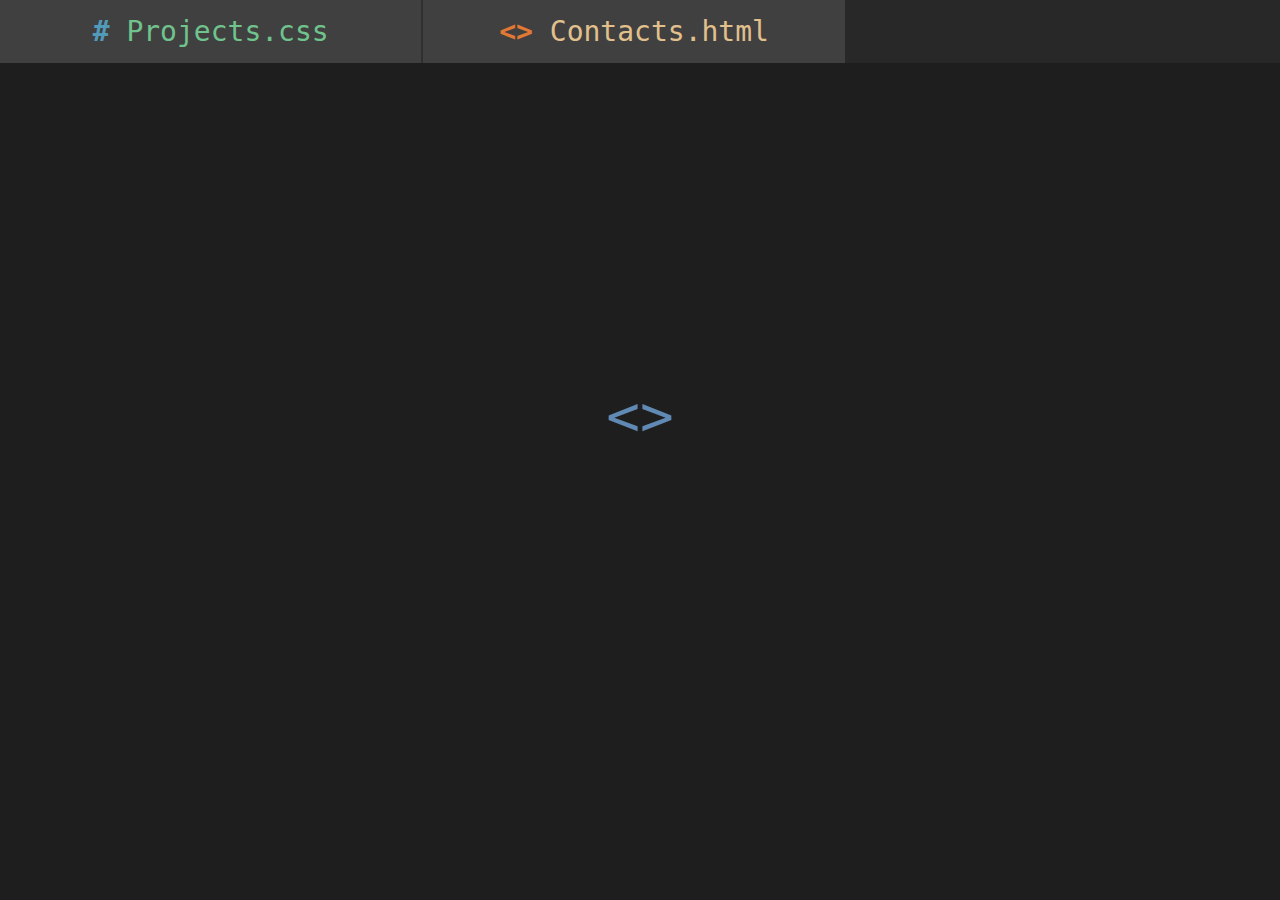
==== index.html @ 5a2c443e "navbar tab alternating styling" ====
<!DOCTYPE html>
<html lang="en">

<head>
    <title>Portfolio</title>
    <meta charset="utf-8">
    <link rel="stylesheet" href="styles.css">

</head>

<body>
    <div class="navbar">
        <button id="projectscss" class="projectscss"><b><span># </span></b>Projects.css</button>
        <button id="contactshtml" class="contactshtml"><b><span>&lt&gt </span></b>Contacts.html</button>
    </div>
    <div class="main">
        <h1class="anime"><span id=typeanim style="color:#6089B4">&ltBen <span style="color:#D0B344">Puhalski</span>&gt</span></h1>
    </div>

    <script src="scripts/main.js"></script>
</body>

</html>
---- styles.css ----
body {
    margin: 0px;
    font-family: 'Courier New', monospace;/* if consolas isn't available*/
    font-family: Consolas, monaco, monospace;
    background-color: #1E1E1E;
}

.navbar {
    display: flex;
    background-color: #282828;
}

.navbar button {
    background-color: #404040;
    text-align: center;
    font-size: 28px;
    padding: 15px;
    padding-left: 0px;
    padding-right: 0px;
    border-style: solid;
    border-color: #303030;
    border-width: 0px;
    color: white;
    font-family: 'Courier New', monospace;/* if consolas isn't available*/
    font-family: Consolas, monaco, monospace;
    cursor: pointer;
    width: 33%;
}

.navbar button.projectscss {
    color: #70C38D;
    border-right-width: 1px;
}

.navbar button.projectscss span {
    color: #519ABA;
}

.navbar button.contactshtml {
    color: #E2C08D;
    border-left-width: 1px;
}

.navbar button.contactshtml span {
    color: #E17833;
}

.main {
    text-align: center;
    padding-top: 320px;
    padding-bottom: 320px;
    font-size: 56px;
}

.main h1 {
    overflow: hidden;
}
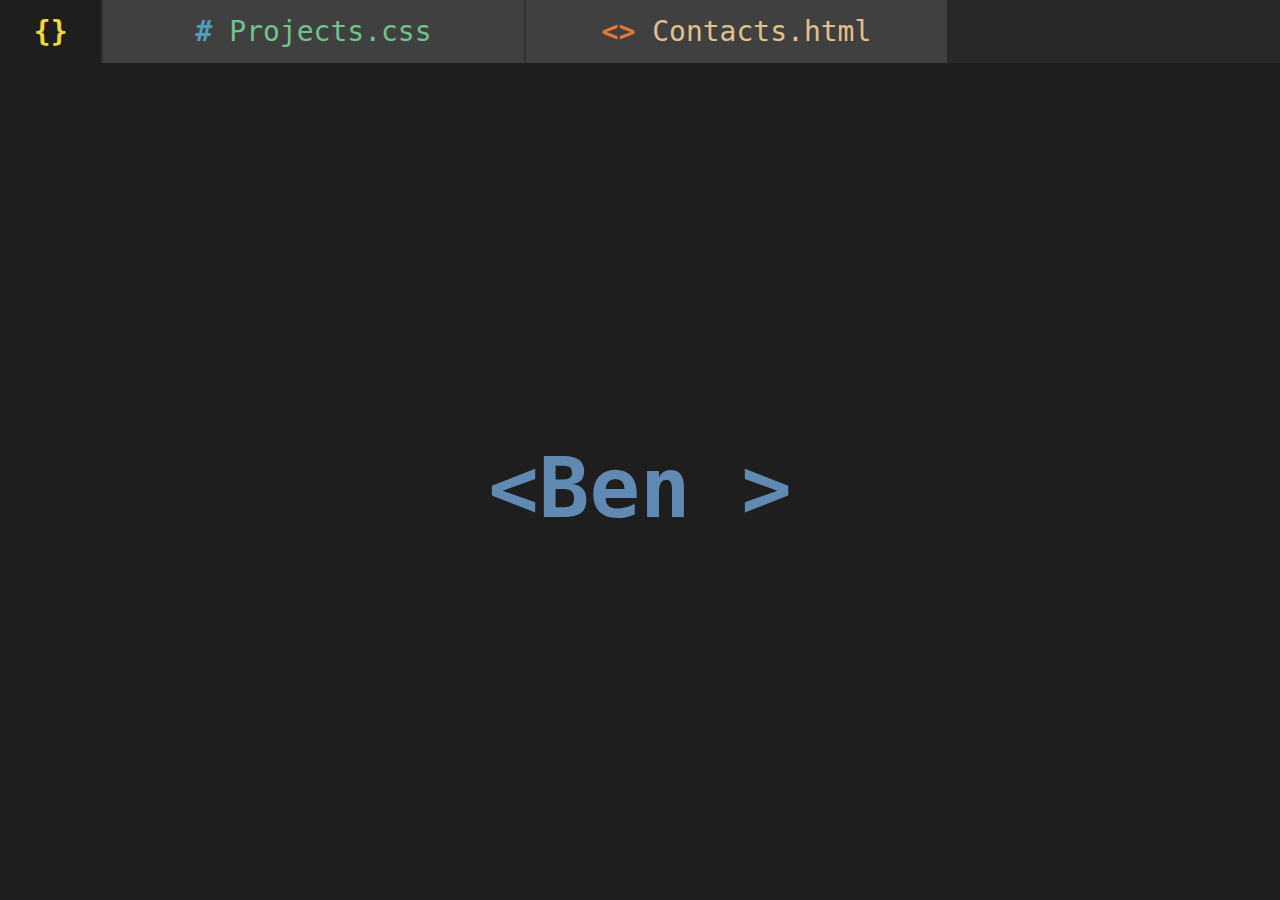
==== commit a189311a: "added typewriter string interpretation" ====
--- a/index.html
+++ b/index.html
@@ -2,22 +2,41 @@
 <html lang="en">
 
 <head>
-    <title>Portfolio</title>
+    <title>home.js</title>
     <meta charset="utf-8">
     <link rel="stylesheet" href="styles.css">
-
+    <style>
+        .navbar button.homejs {/*active*/
+            background-color: #1E1E1E;
+            cursor: default;
+        }
+        .navbar button.homejs:hover span:after {
+            content: '';
+        }
+        .navbar button.homejs:hover {
+            width: 8%;
+            transition: 0.4s;
+        }
+    </style>
 </head>
 
 <body>
     <div class="navbar">
+        <button id="homejs" class="homejs"><b><span>{}</span></b></button>
         <button id="projectscss" class="projectscss"><b><span># </span></b>Projects.css</button>
         <button id="contactshtml" class="contactshtml"><b><span>&lt&gt </span></b>Contacts.html</button>
     </div>
+
+
+
     <div class="main">
-        <h1class="anime"><span id=typeanim style="color:#6089B4">&ltBen <span style="color:#D0B344">Puhalski</span>&gt</span></h1>
+        <h1 class="anime"><span id=typeanim style="color:#6089B4">&ltBen <span style="color:#D0B344">Puhalski</span>&gt</span></h1>
     </div>
 
+
+
     <script src="scripts/main.js"></script>
+    <script id="typewriter" data-id="typeanim" src="scripts/typewriter.js"></script>
 </body>
 
 </html>--- a/styles.css
+++ b/styles.css
@@ -27,9 +27,33 @@
     width: 33%;
 }
 
+
+
+.navbar button.homejs {
+    border-right-width: 1px;
+    width: 8%;
+    transition: 0.4s;
+}
+
+.navbar button.homejs span {
+    color: #efd63e;
+}
+
+.navbar button.homejs:hover {
+    width: 25%;
+}
+
+.navbar button.homejs:hover span:after {
+    content: '\00a0Home.js';
+}
+
+
+
+
 .navbar button.projectscss {
     color: #70C38D;
     border-right-width: 1px;
+    border-left-width: 1px;
 }
 
 .navbar button.projectscss span {
@@ -48,8 +72,7 @@
 .main {
     text-align: center;
     padding-top: 320px;
-    padding-bottom: 320px;
-    font-size: 56px;
+    font-size: 42px;
 }
 
 .main h1 {
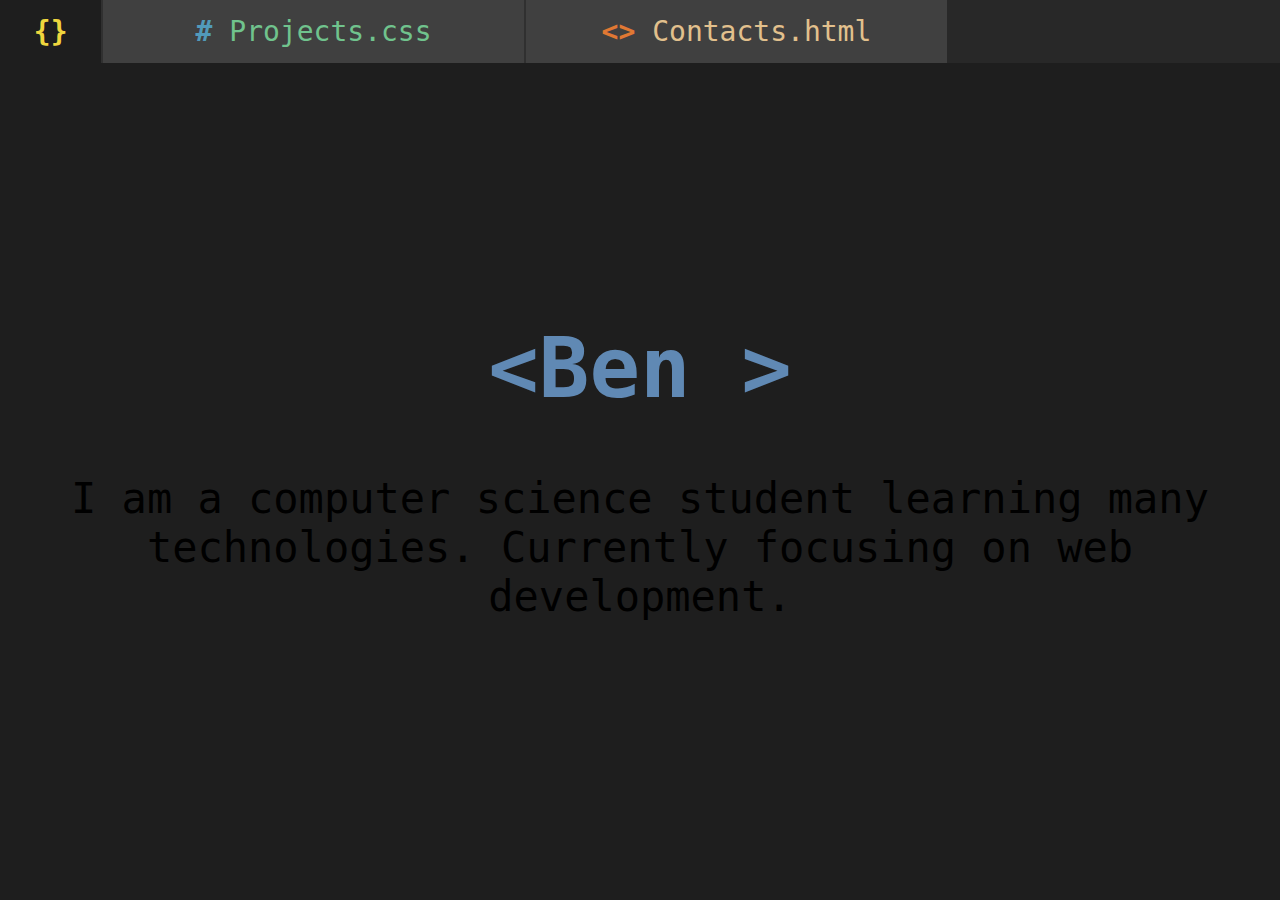
==== commit 5847267b: "animate paragraph" ====
--- a/index.html
+++ b/index.html
@@ -31,12 +31,13 @@
 
     <div class="main">
         <h1 class="anime"><span id=typeanim style="color:#6089B4">&ltBen <span style="color:#D0B344">Puhalski</span>&gt</span></h1>
+        <p>I am a computer science student learning many technologies. Currently focusing on web development.</p>
     </div>
 
 
 
     <script src="scripts/main.js"></script>
-    <script id="typewriter" data-id="typeanim" src="scripts/typewriter.js"></script>
+    <script id="typewriter" data-id="typeanim" data-text='_!&lt!*!&gt!Ben #D0B344Puhalski#' src="scripts/typewriter.js"></script>
 </body>
 
 </html>--- a/styles.css
+++ b/styles.css
@@ -71,10 +71,43 @@
 
 .main {
     text-align: center;
-    padding-top: 320px;
+    padding-top: 200px;
     font-size: 42px;
 }
 
 .main h1 {
     overflow: hidden;
 }
+/*
+.main p {
+    padding-left: 10%;
+    padding-right: 10%;
+    margin-top: 70px;
+    color: #bfbfbf;
+    text-align: left;
+    opacity: 0;
+    animation: opacityup;
+    animation-duration: 1s;
+    animation-delay: 1.8s;
+    animation-fill-mode: forwards;
+    animation-timing-function: ease;
+}
+
+@keyframes opacityup {
+    from {
+        opacity: 0;
+        transform: translateY(40px);
+    }
+    to {
+        opacity: 1;
+        transform: translateY(0px);
+    }
+}*/
+
+#typecontact {
+    color: grey;
+}
+
+#typeproj {
+    color: #E2C08D;
+}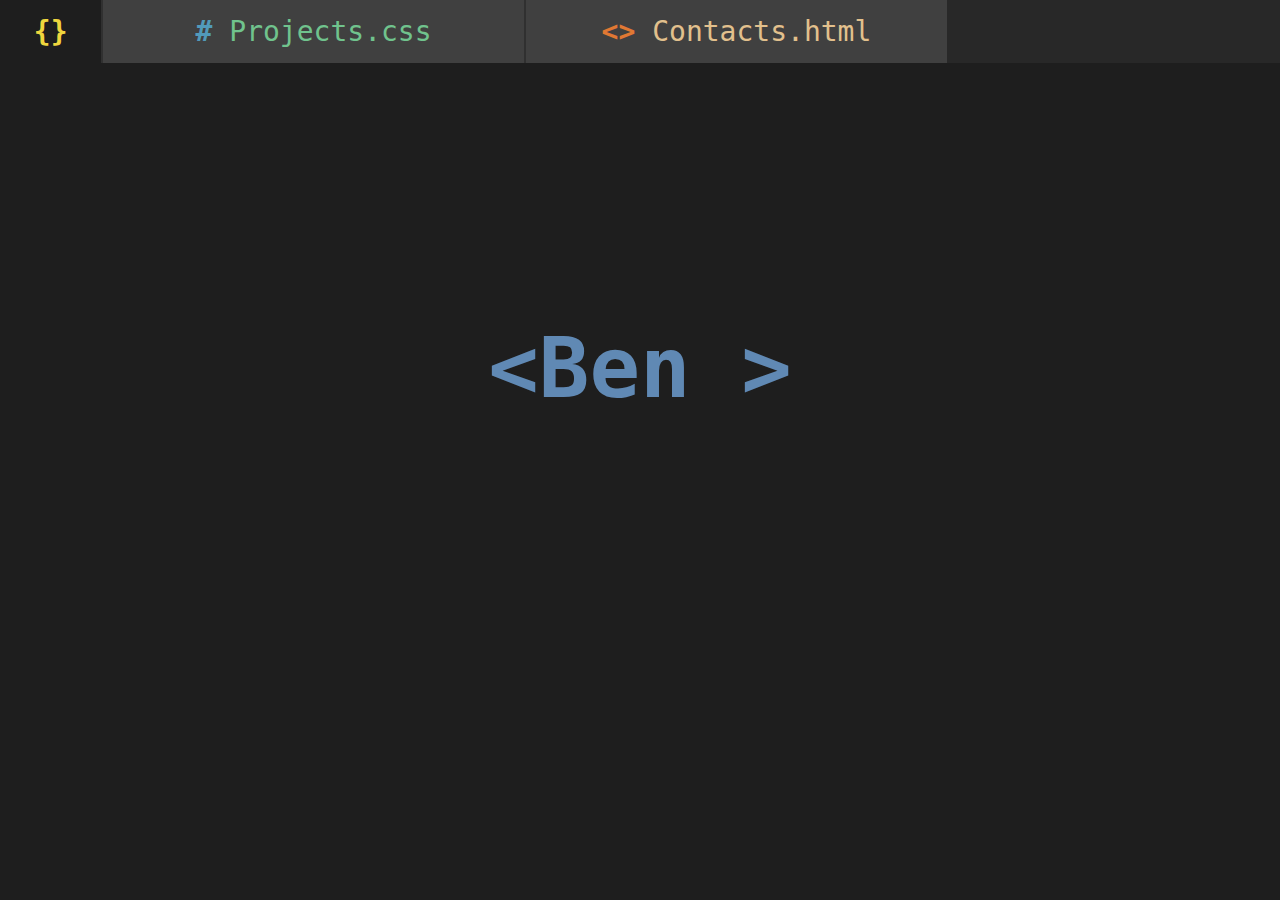
==== commit 8e4f6cff: "changed typewriter to be more general" ====
--- a/index.html
+++ b/index.html
@@ -31,13 +31,13 @@
 
     <div class="main">
         <h1 class="anime"><span id=typeanim style="color:#6089B4">&ltBen <span style="color:#D0B344">Puhalski</span>&gt</span></h1>
-        <p>I am a computer science student learning many technologies. Currently focusing on web development.</p>
+        <p class="desc">I am a computer science student learning many technologies. Currently focusing on web development.</p>
     </div>
 
 
-
+    <script src="scripts/typewriter.js"></script>
     <script src="scripts/main.js"></script>
-    <script id="typewriter" data-id="typeanim" data-text='_!&lt!*!&gt!Ben #D0B344Puhalski#' src="scripts/typewriter.js"></script>
+    
 </body>
 
 </html>--- a/styles.css
+++ b/styles.css
@@ -71,15 +71,19 @@
 
 .main {
     text-align: center;
-    padding-top: 200px;
+    padding-top: 50px;
     font-size: 42px;
 }
 
 .main h1 {
     overflow: hidden;
 }
-/*
-.main p {
+
+.main h1.anime{
+    padding-top: 150px;
+}
+
+.main p.desc {
     padding-left: 10%;
     padding-right: 10%;
     margin-top: 70px;
@@ -92,6 +96,13 @@
     animation-fill-mode: forwards;
     animation-timing-function: ease;
 }
+.main p.projdesc {
+    padding-left: 10%;
+    padding-right: 10%;
+    text-align: left;
+    color:#bfbfbf;
+
+}
 
 @keyframes opacityup {
     from {
@@ -102,12 +113,14 @@
         opacity: 1;
         transform: translateY(0px);
     }
-}*/
+}
 
 #typecontact {
     color: grey;
+    text-align: left;
 }
 
 #typeproj {
     color: #E2C08D;
+    text-align: left;
 }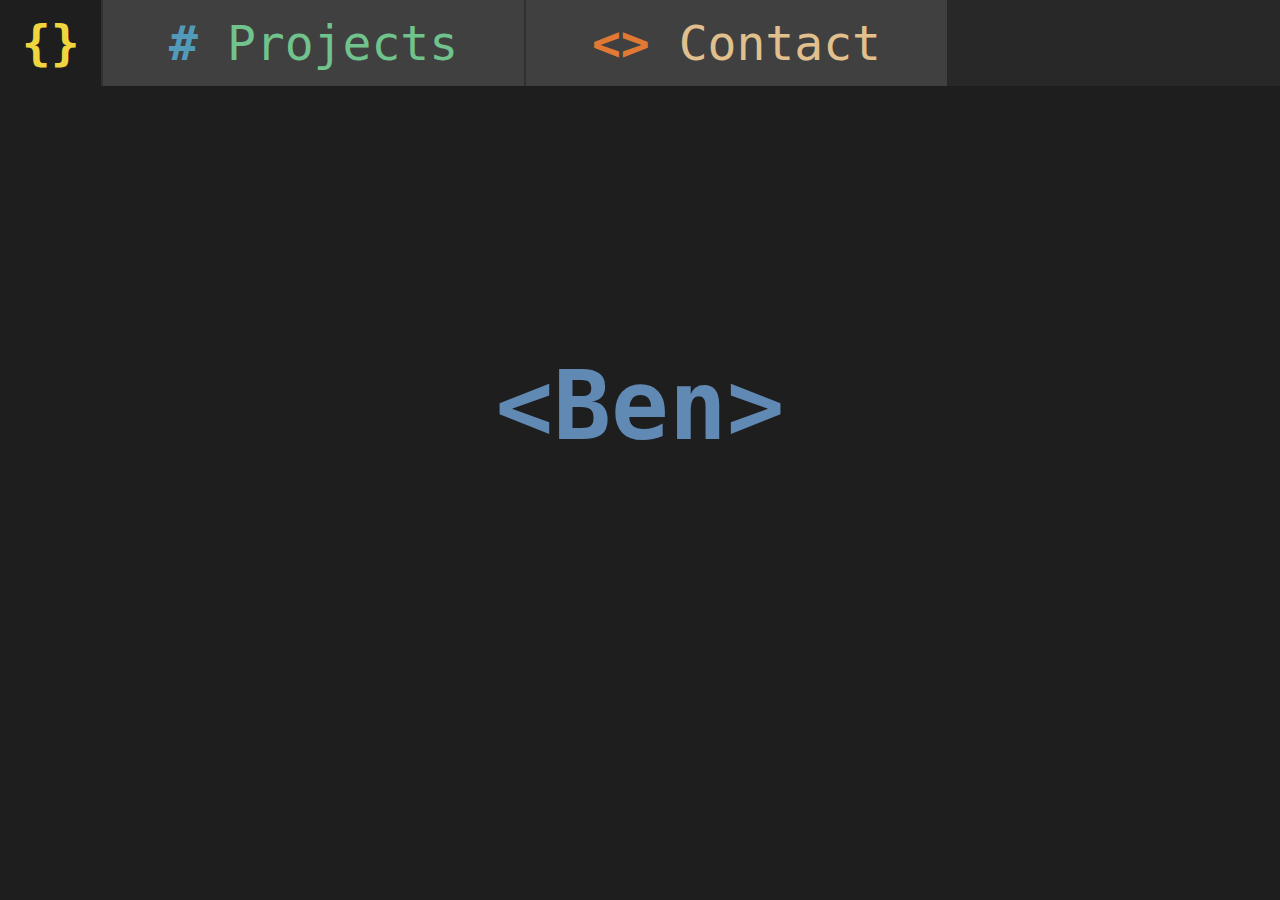
==== commit 77be88d5: "changed file structure" ====
--- a/index.html
+++ b/index.html
@@ -4,6 +4,7 @@
 <head>
     <title>home.js</title>
     <meta charset="utf-8">
+    <meta name="viewport" content="width=device-width, initial-scale=1.0">
     <link rel="stylesheet" href="styles.css">
     <style>
         .navbar button.homejs {/*active*/
@@ -17,20 +18,28 @@
             width: 8%;
             transition: 0.4s;
         }
+        @media only screen and (max-width: 806px) {
+            .navbar button.homejs:hover {
+                width: 100%;
+            }
+            .navbar button.homejs:hover span:after {
+                content: ' Home';
+            }
+        }
     </style>
 </head>
 
 <body>
     <div class="navbar">
         <button id="homejs" class="homejs"><b><span>{}</span></b></button>
-        <button id="projectscss" class="projectscss"><b><span># </span></b>Projects.css</button>
-        <button id="contactshtml" class="contactshtml"><b><span>&lt&gt </span></b>Contacts.html</button>
+        <button id="projectscss" class="projectscss"><b><span># </span></b>Projects</button>
+        <button id="contactshtml" class="contactshtml"><b><span>&lt&gt </span></b>Contact</button>
     </div>
 
 
 
     <div class="main">
-        <h1 class="anime"><span id=typeanim style="color:#6089B4">&ltBen <span style="color:#D0B344">Puhalski</span>&gt</span></h1>
+        <h1 class="anime"><span id=typeanim style="color:#6089B4"><span style="color:#D0B344"></span></span></h1>
         <p class="desc">I am a computer science student learning many technologies. Currently focusing on web development.</p>
     </div>
 
--- a/styles.css
+++ b/styles.css
@@ -1,19 +1,31 @@
+html {
+    font-size: 16px;
+}
+
 body {
     margin: 0px;
+    background-color: #1E1E1E;
+}
+
+body * {
     font-family: 'Courier New', monospace;/* if consolas isn't available*/
     font-family: Consolas, monaco, monospace;
-    background-color: #1E1E1E;
 }
 
 .navbar {
     display: flex;
+    flex-direction: row;
+    justify-content:flex-start;
     background-color: #282828;
+}
+
+.navbar * {
+    font-size: 2rem;
 }
 
 .navbar button {
     background-color: #404040;
     text-align: center;
-    font-size: 28px;
     padding: 15px;
     padding-left: 0px;
     padding-right: 0px;
@@ -21,8 +33,7 @@
     border-color: #303030;
     border-width: 0px;
     color: white;
-    font-family: 'Courier New', monospace;/* if consolas isn't available*/
-    font-family: Consolas, monaco, monospace;
+    
     cursor: pointer;
     width: 33%;
 }
@@ -44,7 +55,7 @@
 }
 
 .navbar button.homejs:hover span:after {
-    content: '\00a0Home.js';
+    content: '\00a0Home';
 }
 
 
@@ -72,7 +83,7 @@
 .main {
     text-align: center;
     padding-top: 50px;
-    font-size: 42px;
+    font-size: 3rem;
 }
 
 .main h1 {
@@ -92,22 +103,31 @@
     opacity: 0;
     animation: opacityup;
     animation-duration: 1s;
+    animation-delay: 2s;
+    animation-fill-mode: forwards;
+    animation-timing-function: ease;
+}
+.main p.projdesc {
+    padding-left: 10%;
+    padding-right: 10%;
+    text-align: left;
+    color:#bfbfbf;
+
+}
+
+.github-link, .github-link *{
+    opacity: 0;
+    animation: opacityup;
+    animation-duration: 0.6s;
     animation-delay: 1.8s;
     animation-fill-mode: forwards;
     animation-timing-function: ease;
 }
-.main p.projdesc {
-    padding-left: 10%;
-    padding-right: 10%;
-    text-align: left;
-    color:#bfbfbf;
-
-}
 
 @keyframes opacityup {
     from {
         opacity: 0;
-        transform: translateY(40px);
+        transform: translateY(3rem);
     }
     to {
         opacity: 1;
@@ -118,9 +138,179 @@
 #typecontact {
     color: grey;
     text-align: left;
+    font-size: 5rem;
+}
+
+#typecontact2{
+    color: grey;
+    text-align: left;
+    font-size: 5rem;
+    margin-bottom: 0px;
 }
 
 #typeproj {
     color: #E2C08D;
     text-align: left;
-}+}
+
+form {
+    background-color:#303030;
+    color:#bfbfbf;
+    padding: 20px;
+    max-width: 600px;
+}
+.contact-form > div{
+    width: 100%;
+    font-size: 2rem;
+    margin-bottom: 6px;
+    display: flex;
+    flex-direction: row;
+    justify-content: space-between;
+}
+
+
+form input {
+    width: 100%;
+    border: none;
+    background-color: #303030;
+    border-bottom: 2px solid #1E1E1E;
+    color:#efd63e;
+    /*font-family: monospace;*/
+    font-size: 2rem;
+}
+
+form label {
+    color:#6089B4;
+    font-size: 2rem;
+    flex: auto;
+    padding-right: 1rem;
+}
+
+form textarea {
+    color:#efd63e;
+    margin-top: 4px;
+    width: 99%;
+    height: 150px;
+    resize: vertical;
+    background-color: #303030;
+    border:none;
+    border-bottom: solid 2px #1E1E1E;
+    font-size: 2rem;
+}
+
+.send-div button {
+    color:#70C38D;
+    cursor: pointer;
+    width: 20%;
+    background-color: #303030;
+    border: solid 2px #1E1E1E;
+    margin-left: 80%;
+    margin-right: 0;
+    font-size: 2rem;
+}
+
+.contact-form {
+    opacity: 0;
+    animation: opacityup;
+    animation-duration: 0.7s;
+    animation-delay: 1.2s;
+    animation-fill-mode: forwards;
+    animation-timing-function: ease;
+}
+
+.form-div {
+    display: flex;
+    flex-direction:  row;
+    justify-content: flex-start;
+}
+
+.contact-icons {
+    padding-top:1rem;
+    width: 29%; 
+    display:flex; 
+    flex-direction: column; 
+    justify-content: flex-start; 
+    align-items: center;
+    opacity: 0;
+    animation: opacityup;
+    animation-fill-mode: forwards;
+    animation-timing-function: ease;
+    animation-delay: 1.1s;
+    animation-duration: 0.7s;
+}
+
+.contact-icons > * {
+    
+    margin: 1rem 0rem;
+}
+/*
+.icon-1, .icon-1 *{
+    
+}
+.icon-2 {
+    animation-delay: 1.3s;
+}
+.icon-3 {
+    animation-delay: 1.5s;
+}
+*/
+@media only screen and (max-width: 806px) {
+    /* For smaller screens / phones: */
+    html{
+        font-size: 12px;
+    }
+    .form-div {
+        flex-direction: column;
+    }
+    .contact-icons {
+        padding-top:0rem;
+        width: 100%;
+        flex-direction:row;
+        justify-content: center;
+        order: 2;
+    }
+    .contact-icons > * {
+        margin: 1rem 1rem 0rem 1rem;
+    }
+    #typecontact2 {
+        margin-top: 2rem;
+    }
+    #typeproj {
+        font-size: 4rem;
+    }
+    .main h1.anime{
+        margin-top:0px;
+        padding-top:0px;
+    }
+    .navbar {
+        flex-direction: column;
+    }
+    .navbar * {
+        font-size:3rem;
+    }
+    .navbar button {
+        width: 100%;
+    }
+    .navbar button.homejs {
+        width: 100%;
+    }
+    .navbar button.homejs:hover {
+        width: 100%;
+    }
+    
+    .navbar button.homejs span:after {
+        content: '\00a0Home';
+    }
+    .send-div button {
+        margin-left:0px;
+        min-width:53px;
+        width:50%;
+    }
+
+}
+@media only screen and (min-width: 1250px) {
+    /* For larger screens: */
+    .navbar *{
+        font-size: 3rem;
+    }
+}
